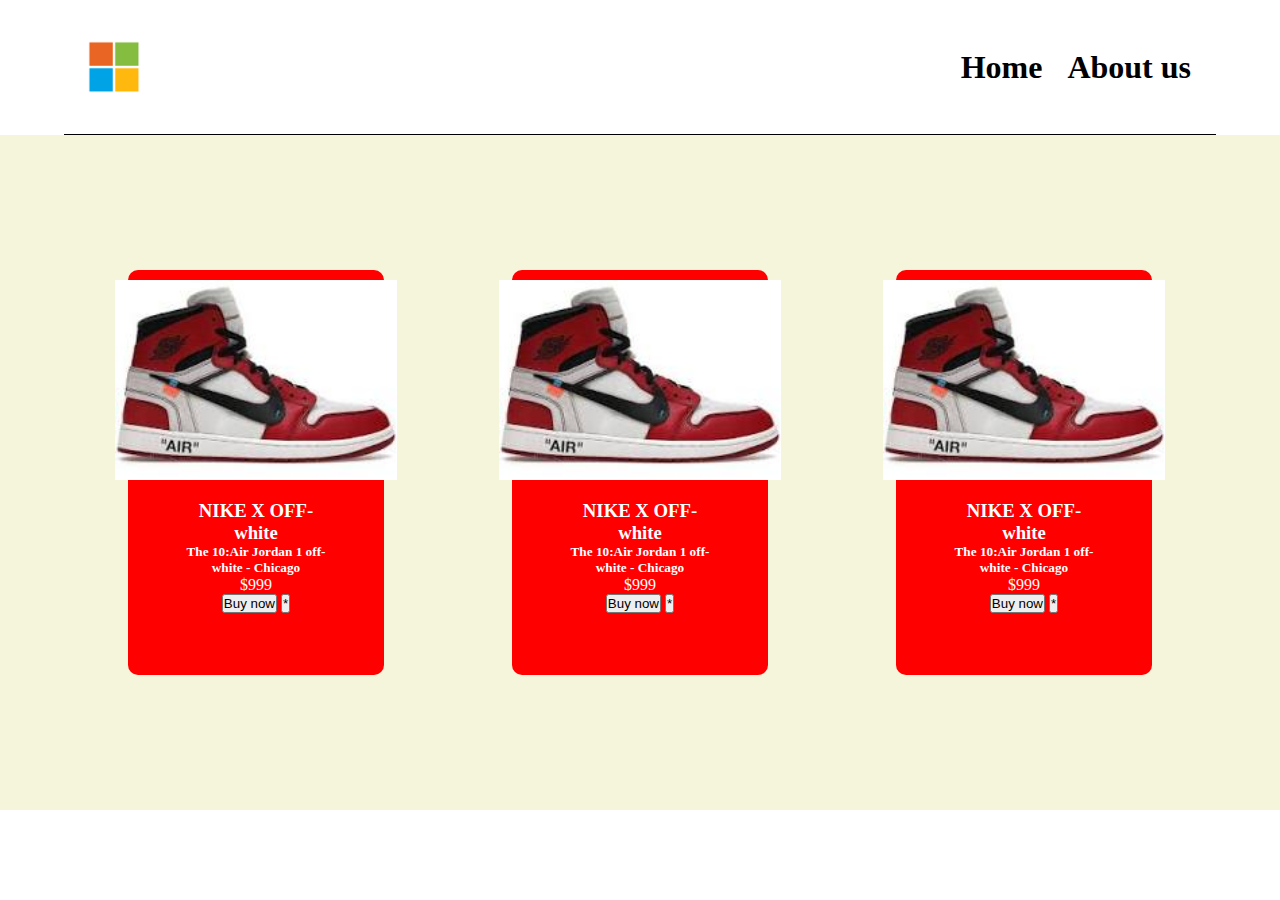
==== 14.cas(website)/index.html @ 09aeda10 "13 i 14 cas" ====
<!DOCTYPE html>
<html lang="en">
  <head>
    <meta charset="UTF-8" />
    <meta name="viewport" content="width=device-width, initial-scale=1.0" />
    <title>Document</title>
    <link rel="stylesheet" href="./style.css" />
  </head>
  <body>
    <nav>
      <img src="./microsoft.png" width="100" height="100" />
      <div>
        <h1>
          <a>Home </a>
        </h1>
        <h1>
          <a style="text-decoration: none; color: black" href="./about.html"
            >About us</a
          >
        </h1>
      </div>
    </nav>
    <main>
      <div class="card">
        <img src="./airJordan.jpeg" height="200" />
        <div>
          <h3>NIKE X OFF-white</h3>
          <h5>The 10:Air Jordan 1 off-white - Chicago</h5>
          <p>$999</p>
          <div>
            <button>Buy now</button>
            <button>*</button>
          </div>
        </div>
      </div>
      <div class="card">
        <img src="./airJordan.jpeg" height="200" />
        <div>
          <h3>NIKE X OFF-white</h3>
          <h5>The 10:Air Jordan 1 off-white - Chicago</h5>
          <p>$999</p>
          <div>
            <button>Buy now</button>
            <button>*</button>
          </div>
        </div>
      </div>
      <div class="card">
        <img src="./airJordan.jpeg" height="200" />
        <div>
          <h3>NIKE X OFF-white</h3>
          <h5>The 10:Air Jordan 1 off-white - Chicago</h5>
          <p>$999</p>
          <div>
            <button>Buy now</button>
            <button>*</button>
          </div>
        </div>
      </div>
    </main>
  </body>
</html>
---- 14.cas(website)/style.css ----
* {
  margin: 0;
  padding: 0;
  box-sizing: border-box;
}

nav {
  height: 15vh;
  width: 90%;
  margin: 0px auto;
  display: flex;
  justify-content: space-between;
  align-items: center;
  /* padding: 0px 50px; */
  /* background-color: red; */
  border-bottom: 1px solid black;
}

nav div {
  display: flex;
  gap: 25px;
  padding-right: 25px;
}

main {
  height: 75vh;
  display: flex;
  align-items: center;
  justify-content: space-evenly;
  background-color: beige;
}

.card {
  width: 20%;
  height: 60%;
  border-radius: 10px;
  background-color: red;
  display: flex;
  flex-direction: column;
  align-items: center;
  gap: 20px;
  color: white;
  padding: 10px 50px 20px;
  text-align: center;
}
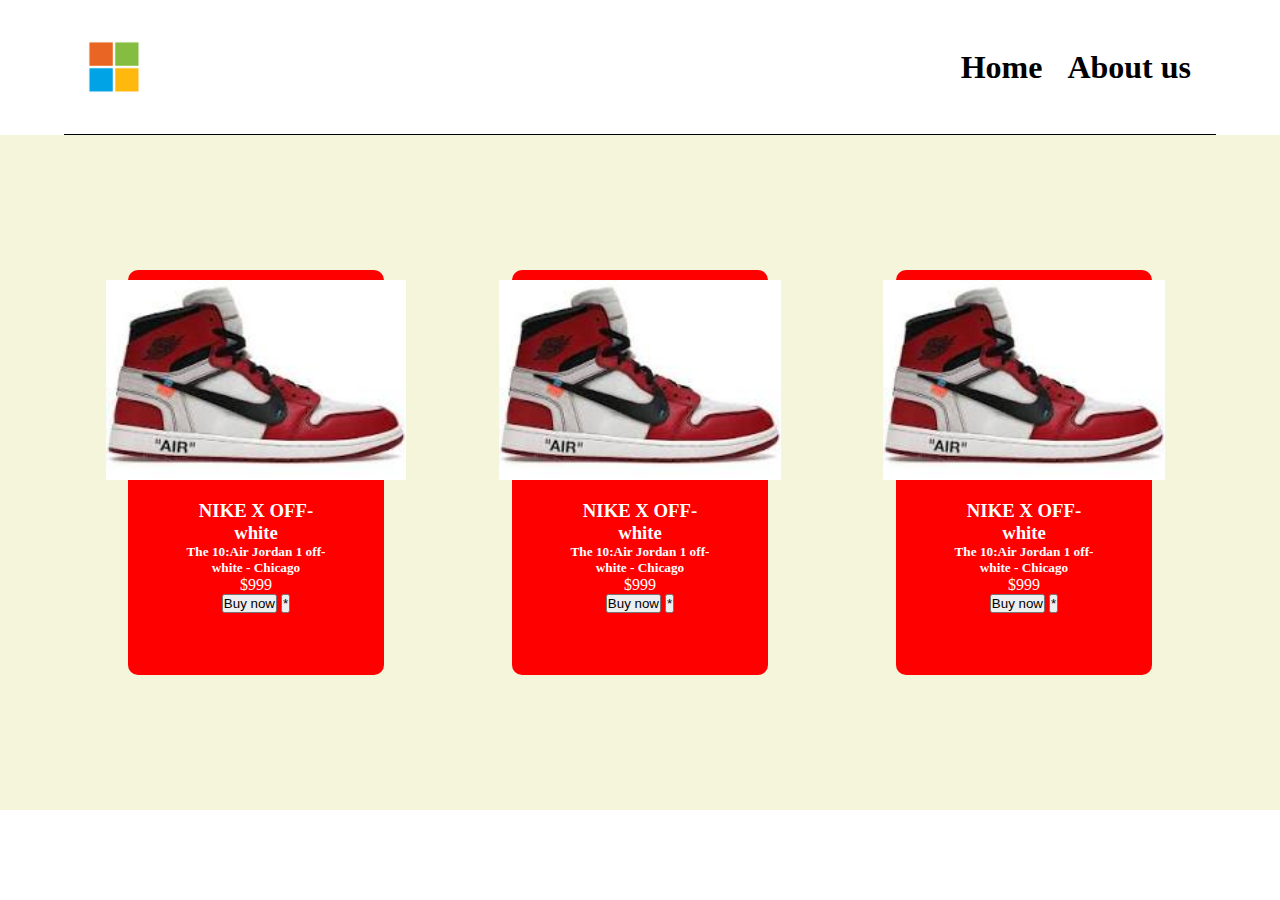
==== commit 704ddb8e: "test" ====
--- a/14.cas(website)/index.html
+++ b/14.cas(website)/index.html
@@ -22,7 +22,7 @@
     </nav>
     <main>
       <div class="card">
-        <img src="./airJordan.jpeg" height="200" />
+        <img src="./airJordan.jpeg" height="200" width="300" />
         <div>
           <h3>NIKE X OFF-white</h3>
           <h5>The 10:Air Jordan 1 off-white - Chicago</h5>
